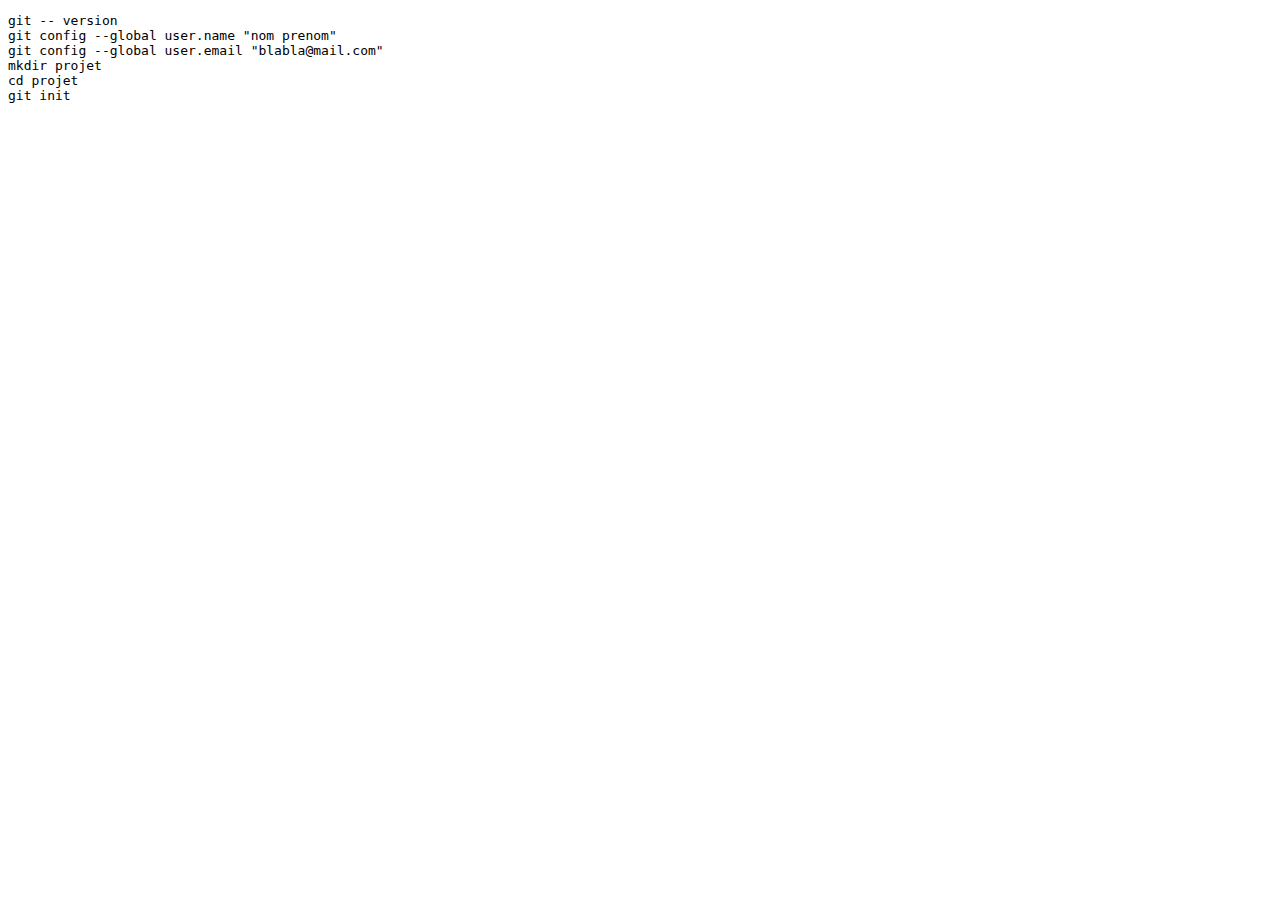
==== commande_git.html @ ad750061 "first commit" ====
<!DOCTYPE html>
<html lang="fr">
<head>
    <meta charset="UTF-8">
    <meta name="viewport" content="width=device-width, initial-scale=1.0">
</head>
<body>
<code>
<pre>
git -- version 
git config --global user.name "nom prenom"
git config --global user.email "blabla@mail.com"
mkdir projet
cd projet
git init
</pre>
</code>

</body>
</html>
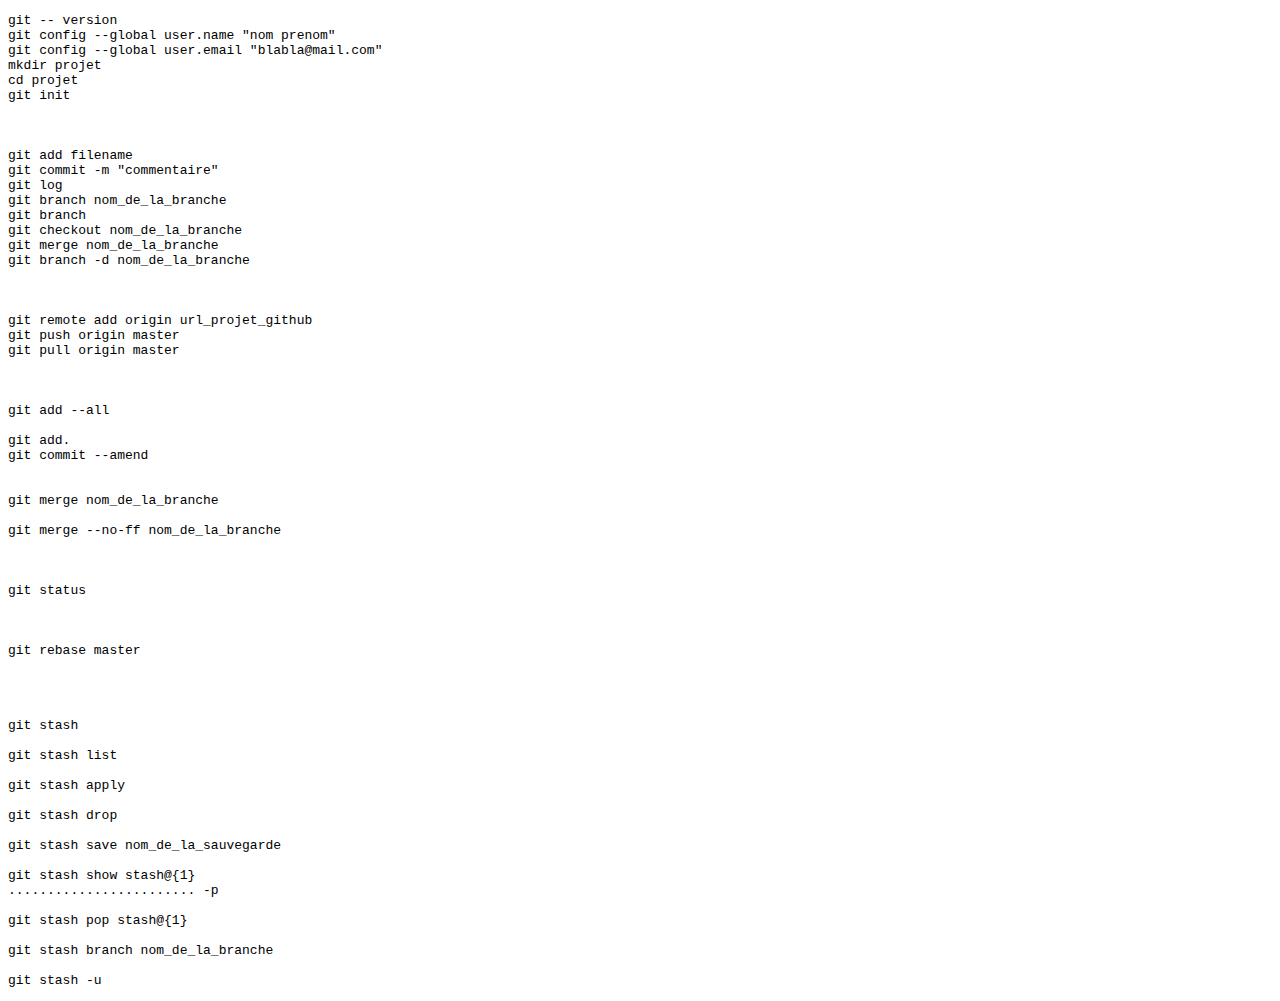
==== commit 7f255e35: "'Passion'" ====
--- a/commande_git.html
+++ b/commande_git.html
@@ -7,12 +7,71 @@
 <body>
 <code>
 <pre>
-git -- version 
-git config --global user.name "nom prenom"
-git config --global user.email "blabla@mail.com"
-mkdir projet
-cd projet
-git init
+git -- version <!-- verification -->
+git config --global user.name "nom prenom" <!-- config nom -->
+git config --global user.email "blabla@mail.com" <!-- config mail -->
+mkdir projet <!-- creer dossier -->
+cd projet <!-- rentrer dans le dossier -->
+git init <!-- initialiser git -->
+
+<!-- Lorsque des fichiers existent dans le dossier -->
+
+git add filename <!-- Selectionner fichier -->
+git commit -m "commentaire" <!-- photo des fichiers -->
+git log  <!-- historique des modifications -->
+git branch nom_de_la_branche  <!-- creation de la branche -->
+git branch <!-- lister les branches (branche principale = Master ) -->
+git checkout nom_de_la_branche <!-- changer de branche -->
+git merge nom_de_la_branche <!-- rapatrier la branche -->
+git branch -d nom_de_la_branche <!-- supprimer la branche -->
+
+<!-- Creer un compte github pour les depots en ligne -->
+
+git remote add origin url_projet_github <!-- initialiser depot distant appelé origin -->
+git push origin master <!-- deposer le projet (nom du label origin avec nom de la branche master) -->
+git pull origin master <!-- recuperer projet vers local -->
+
+
+<!-- Tout rajouter -->
+git add --all
+<!-- Modifier un commit -->
+git add. <!-- Ajouter toutes les fichiers "untracked"/"modified" -->
+git commit --amend <!-- envoi dans un editeur de texte -->
+
+<!-- Fusionner deux branches -->
+git merge nom_de_la_branche
+
+git merge --no-ff nom_de_la_branche  <!-- sans fast forward -->
+
+<!-- Voir quels fichiers sont "untracked" et "modified" -->
+
+git status
+
+<!-- Envoyer commit de la branche actuelle vers master -->
+
+git rebase master
+
+
+<!-- Mettre en pile des modifications en cours ( remisage ) -->
+
+git stash
+
+git stash list  <!-- list des modifications en attente -->
+
+git stash apply <!-- recupere le travail en attente -->
+
+git stash drop  <!-- vide la pile -->
+
+git stash save nom_de_la_sauvegarde
+
+git stash show stash@{1}  <!-- affiche le stash 1 -->
+........................ -p <!-- plus de details -->
+
+git stash pop stash@{1} <!-- importe le stash 1 et le vide du stash -->
+
+git stash branch nom_de_la_branche <!-- met en memoire puis switch dans la branche nom_de_la_branche -->
+
+git stash -u  <!-- rajoute les nouveaux fichiers en memoire -->
 </pre>
 </code>
 
